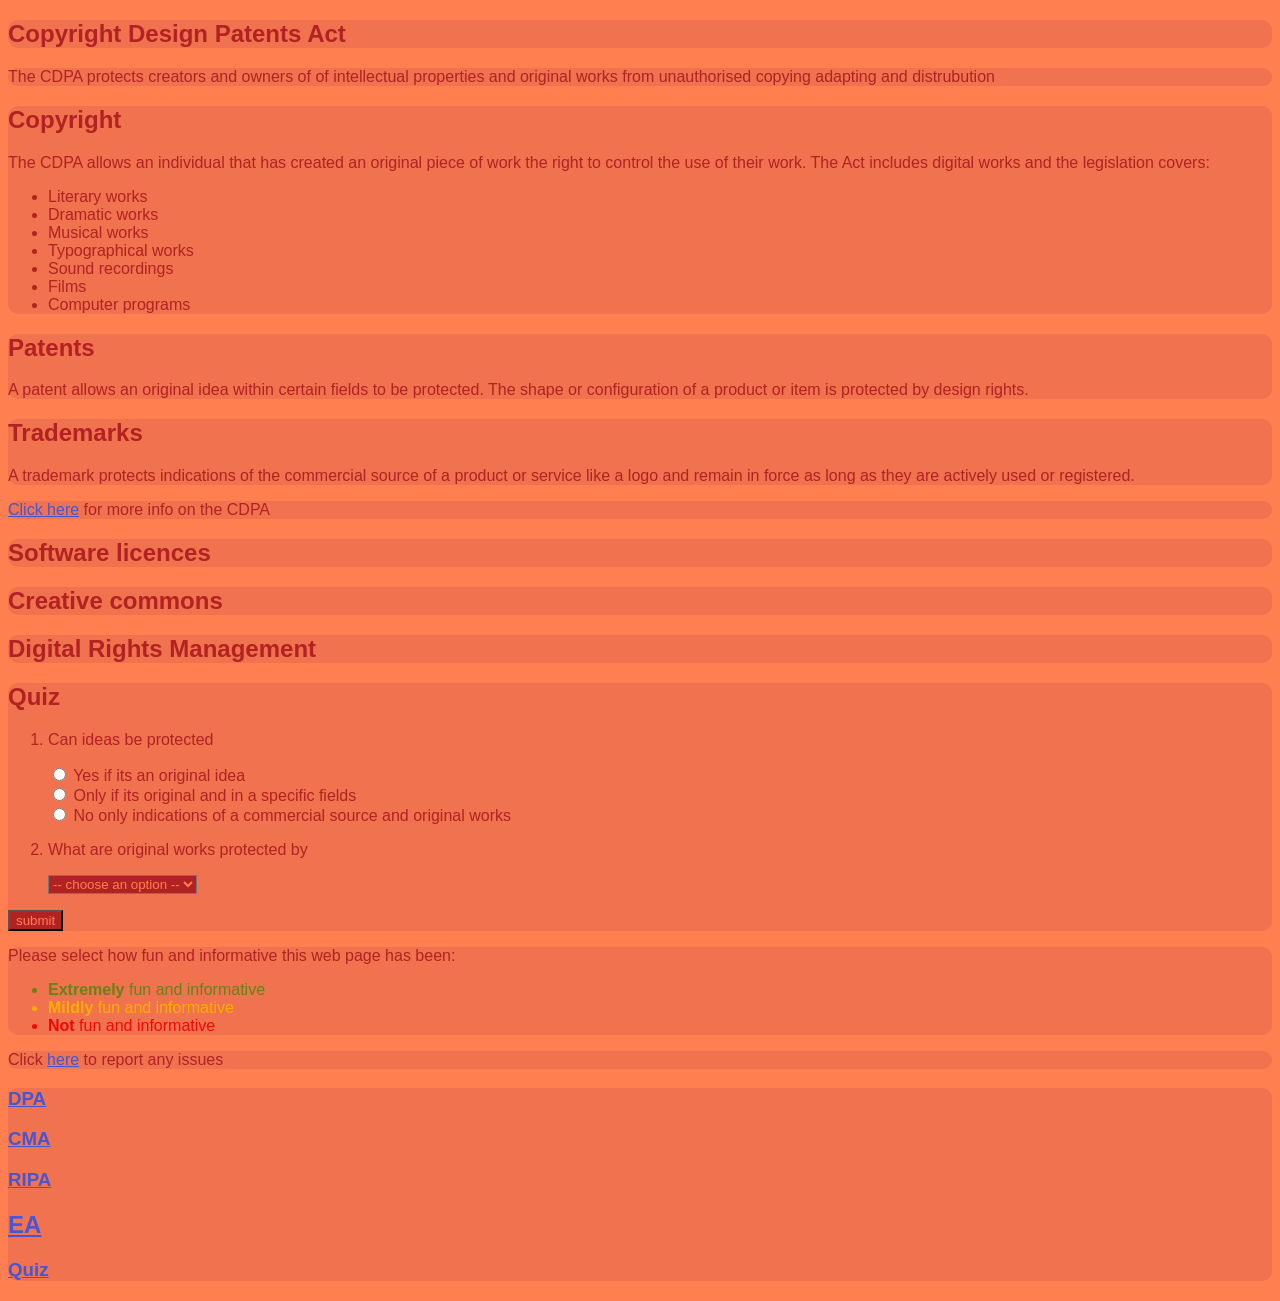
==== CDPA.html @ 5efcecea "DZHXGHXH" ====
<!DOCTYPE html>
<html lang="en">
<head>
  <meta charset="UTF-8">
  <title>CDPA</title>
  <link rel="stylesheet" href="style.css">
  <script src="script.js"></script>
</head>
<body id="body">
  <section>
<h1>Copyright Design Patents Act</h1>
</section>
  <section>
    <p>
      The CDPA protects creators and owners of of intellectual properties and original works from unauthorised copying adapting and distrubution
    </p>
  </section>
<section>
  <p></p>
</section>
  <section>
    <h2>Copyright</h2>
<p>The CDPA allows an individual that has created an original piece of work the right to control the use of their work. The Act includes digital works and the legislation covers:
</p>
<ul>
  <li>Literary works</li>
  <li>Dramatic works</li>
  <li>Musical works</li>
  <li>Typographical works</li>
  <li>Sound recordings</li>
  <li>Films</li>
  <li>Computer programs</li>
</ul>
  </section>
  <section>
<h2>Patents</h2>
<p>A patent allows an original idea within certain fields to be protected. The shape or configuration of a product or item is protected by design rights.</p>
  </section>
  <section>
    <h2>Trademarks</h2>
    <p>A trademark protects indications of the commercial source of a product or service like a logo and remain in force as long as they are actively used or registered.</p>
  </section>
  <section>
    <p><a class="link" target="_blank" href="https://en.wikipedia.org/wiki/Copyright,_Designs_and_Patents_Act_1988">Click here</a> for more info on the CDPA</p>
</section>
<section>
  <h2>Software licences</h2>
</section>
<section>
  <h2>Creative commons</h2>
</section>
<section>
  <h2>Digital Rights Management</h2>
</section>
  <section>
<h2>Quiz</h2>
<ol>
<li class="question">
  <p>Can ideas be protected </p>
            <label>
                <input type="radio" value="incorrect"  name="q1" class="answer radio" />
                Yes if its an original idea
            </label><br>
            <label>
                <input type="radio" value="correct"  name="q1" class="answer radio"/>
                Only if its original and in a specific fields
            </label><br>
            <label>
                <input type="radio" value="incorrect"  name="q1" class="answer radio"/>
                No only indications of a commercial source and original works
            </label>
          </li>
<li class="question">
  <p>What are original works protected by</p>
  <select class="answer select">
<option value="" selected disabled>-- choose an option --</option>
<option value="correct">Copyrights</option>
<option value="incorrect">Patents</option>
<option value="incorrect">Trademarks</option>
<option value="incorrect">All of the above</option>
  </select>
</li>
</ol>
    <button id="mark-quiz" onclick="markQuiz()">submit</button>
<div id="results"></div>
</section>
<section>
<p>Please select how fun and informative this web page has been:</p>
<ul>
  <li id="high-feedback"onclick="surveyResponse('medium-feedback', 'low-feedback','high-feedback')"><strong>Extremely</strong> fun and informative</li>
  <li id="medium-feedback" onclick="surveyResponse('high-feedback', 'low-feedback')"><strong>Mildly</strong> fun and informative</li>
  <li id="low-feedback" onclick="alert('Goodbye!'), surveyResponse('high-feedback', 'medium-feedback','low-feedback')"><strong>Not</strong> fun and informative</li>
</ul>
<div id='thank-you'></div>
</section>
<section>
<p>Click <a class="link" target="_blank" href="https://github.com/19136720/Laws/issues">here</a> to report any issues</p>
</section>
<section>
<a class="link" target="_blank" href="DPA.html"><h3>DPA</h3></a>
<a class="link" target="_blank" href="CMA.html"><h3>CMA</h3></a>
<a class="link" target="_blank" href="RIPA.html"><h3>RIPA</h3></a>
<a class="link" target="_blank" href="EA.html"><h2>EA</h2></a>  
<a class="link" target="_blank" href="LawQuiz.html"><h3>Quiz</h3></a>
<a class="link" target="_blank" href=""><h2></h2></a>
</section>
</body>
</html>
---- style.css ----
body{
    color:firebrick;
    font-family:Verdana, Geneva, Tahoma, sans-serif;
    background-color: coral;
}
#high-feedback{
    color: rgb(99, 133, 20);
}
#medium-feedback{
    color: rgb(255, 174, 0);
}
#low-feedback{
    color: rgb(241, 9, 9);
}
#thank-you-img{
    border-radius: 10px;
}
.link{
    color: rgb(70, 86, 212);
}
input[type="radio"]{
    color: coral;
    accent-color: firebrick;
}
select,button{
    background-color: firebrick;
    color: coral;
}
section{
    border-radius: 10px;
    background-color: rgb(240, 114, 79);
}
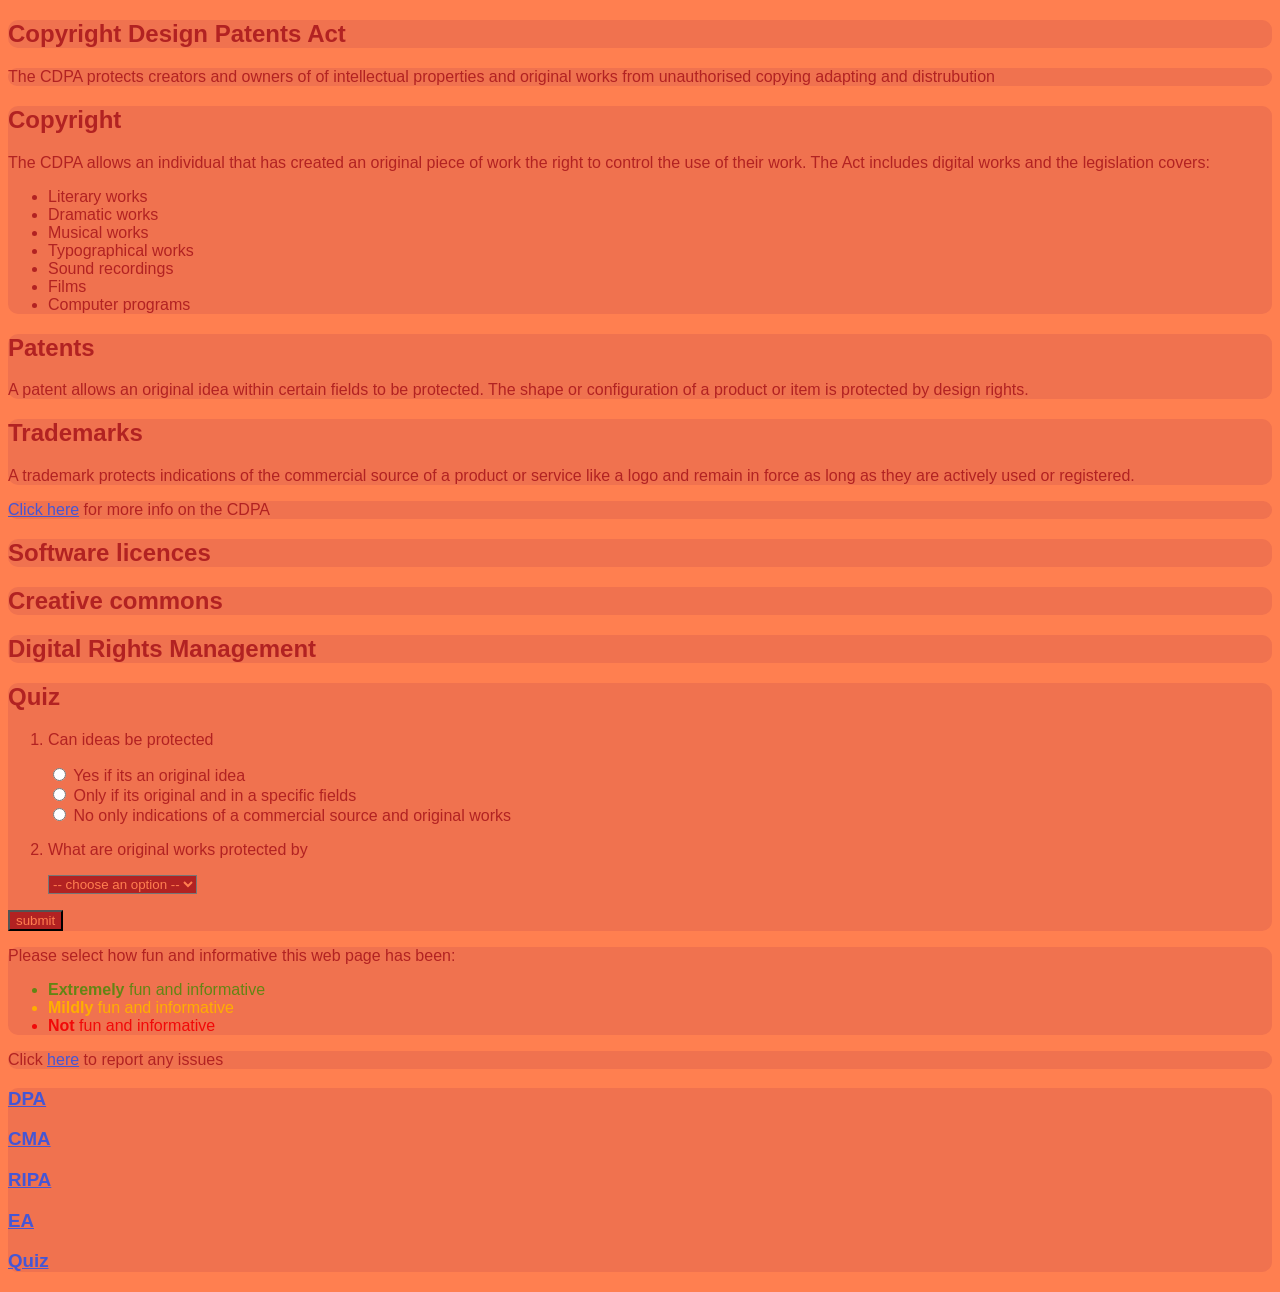
==== commit a2af2539: "zbhrthbsdrbhsr" ====
--- a/CDPA.html
+++ b/CDPA.html
@@ -100,7 +100,7 @@
 <a class="link" target="_blank" href="DPA.html"><h3>DPA</h3></a>
 <a class="link" target="_blank" href="CMA.html"><h3>CMA</h3></a>
 <a class="link" target="_blank" href="RIPA.html"><h3>RIPA</h3></a>
-<a class="link" target="_blank" href="EA.html"><h2>EA</h2></a>  
+<a class="link" target="_blank" href="EA.html"><h3>EA</h3></a>  
 <a class="link" target="_blank" href="LawQuiz.html"><h3>Quiz</h3></a>
 <a class="link" target="_blank" href=""><h2></h2></a>
 </section>
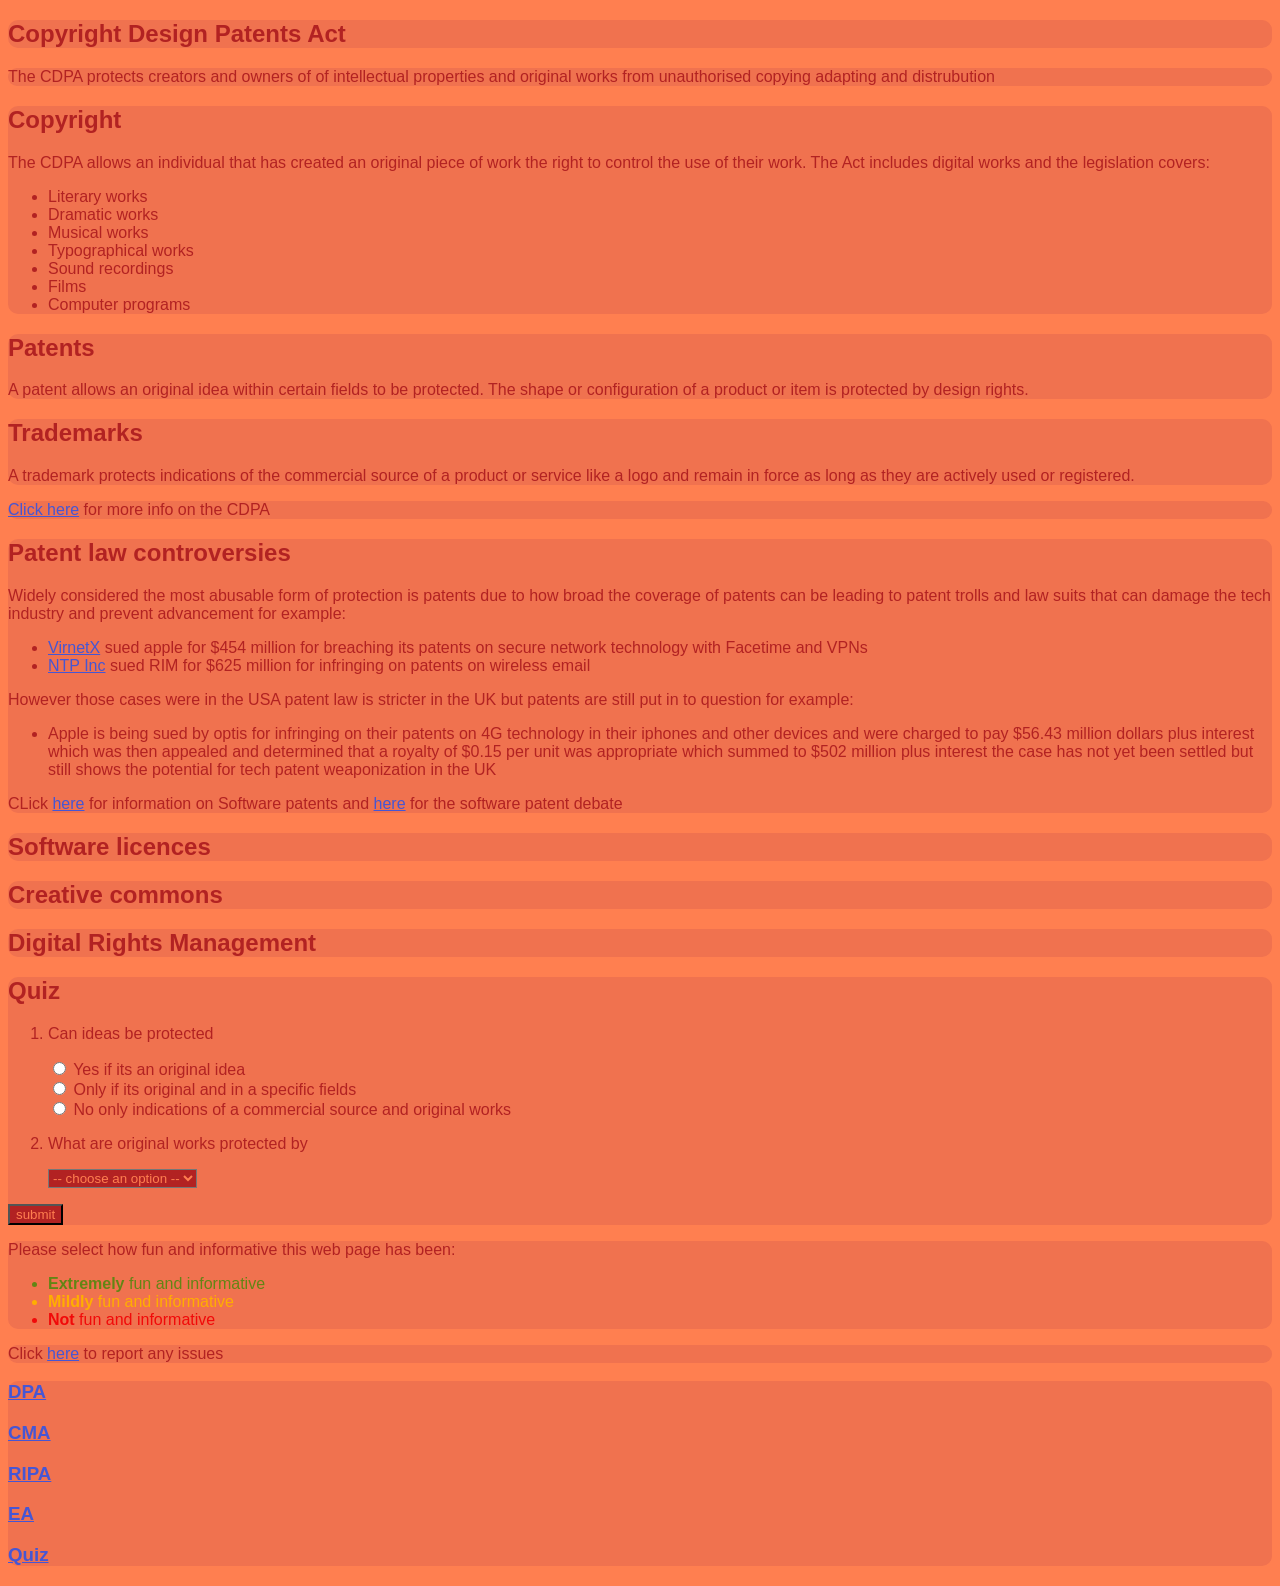
==== commit 4eaac6b5: "bdbstbsbdtzthdzsh" ====
--- a/CDPA.html
+++ b/CDPA.html
@@ -42,6 +42,19 @@
   </section>
   <section>
     <p><a class="link" target="_blank" href="https://en.wikipedia.org/wiki/Copyright,_Designs_and_Patents_Act_1988">Click here</a> for more info on the CDPA</p>
+</section>
+<section>
+  <h2>Patent law controversies</h2>
+<p>Widely considered the most abusable form of protection is patents due to how broad the coverage of patents can be leading to patent trolls and law suits that can damage the tech industry and prevent advancement for example: </p>
+<ul>
+  <li><a class="link" target="_blank" href="https://appleinsider.com/articles/20/03/13/virnetx-versus-apple-saga-over-with-454m-payment-for-patent-infringement-paid">VirnetX</a> sued apple for $454 million for breaching its patents on secure network technology with Facetime and VPNs</li>
+  <li><a class="link" target="_blank" href="https://en.wikipedia.org/wiki/NTP,_Inc.">NTP Inc</a> sued RIM for $625 million for infringing on patents on wireless email</li>
+</ul>
+     However those cases were in the USA patent law is stricter in the UK but patents are still put in to question for example:</p>
+<ul>
+  <li>Apple is being sued by optis for infringing on their patents on 4G technology in their iphones and other devices and were charged to pay $56.43 million dollars plus interest which was then appealed and determined that a royalty of $0.15 per unit was appropriate which summed to $502 million plus interest the case has not yet been settled but still shows the potential for tech patent weaponization in the UK<a href="https://www.supremecourt.uk/cases/uksc-2025-0145"></a></li>
+</ul>
+<p>CLick <a class="link" target="_blank" href="https://en.wikipedia.org/wiki/Software_patents_under_United_Kingdom_patent_law">here</a> for information on Software patents and <a class="link" target="_blank" href="https://en.wikipedia.org/wiki/Software_patent_debate">here</a> for the software patent debate</p>
 </section>
 <section>
   <h2>Software licences</h2>
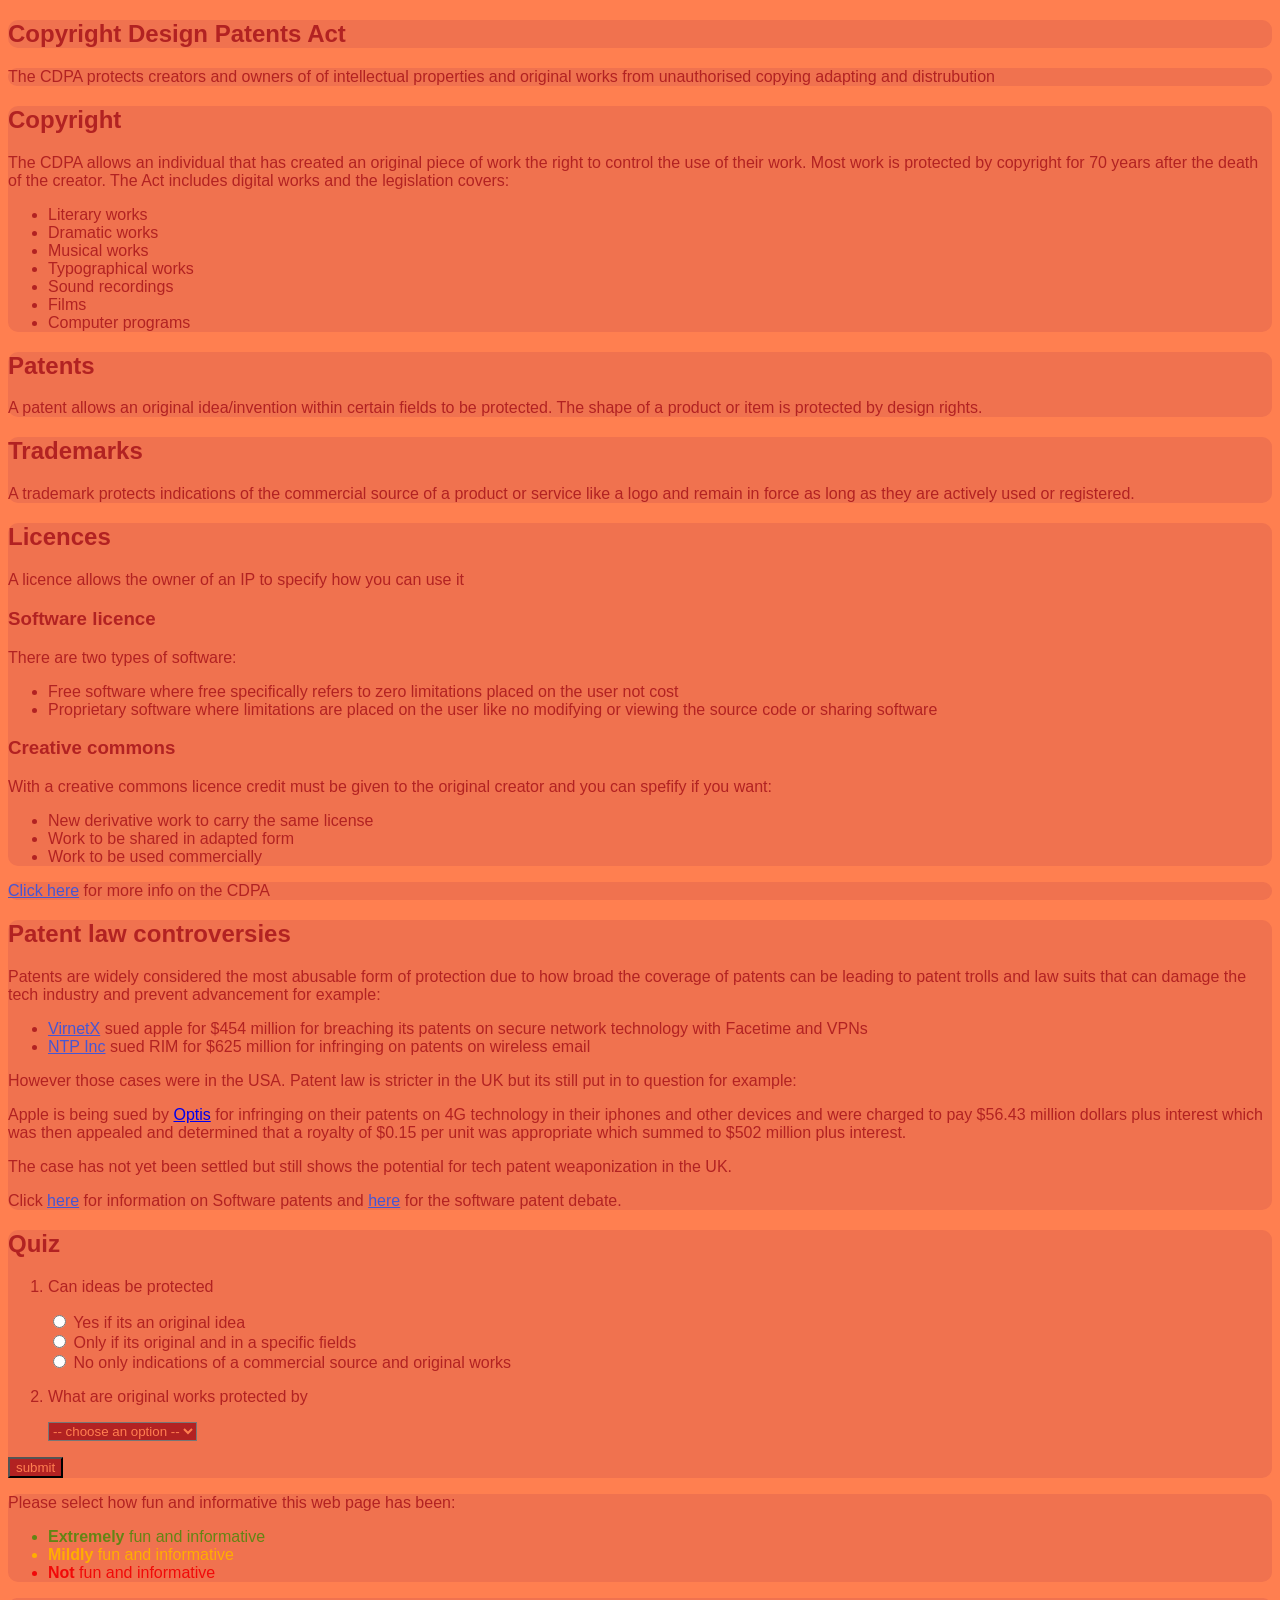
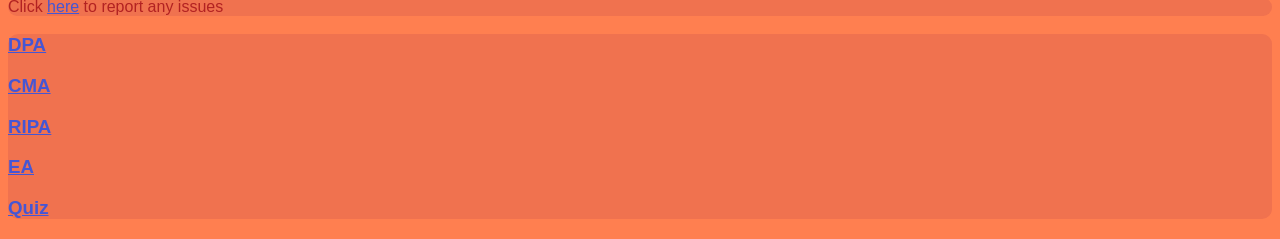
==== commit f2cd617d: "GXFBHSBFXDN" ====
--- a/CDPA.html
+++ b/CDPA.html
@@ -20,7 +20,7 @@
 </section>
   <section>
     <h2>Copyright</h2>
-<p>The CDPA allows an individual that has created an original piece of work the right to control the use of their work. The Act includes digital works and the legislation covers:
+<p>The CDPA allows an individual that has created an original piece of work the right to control the use of their work. Most work is protected by copyright for 70 years after the death of the creator. The Act includes digital works and the legislation covers:
 </p>
 <ul>
   <li>Literary works</li>
@@ -34,36 +34,43 @@
   </section>
   <section>
 <h2>Patents</h2>
-<p>A patent allows an original idea within certain fields to be protected. The shape or configuration of a product or item is protected by design rights.</p>
+<p>A patent allows an original idea/invention within certain fields to be protected. The shape of a product or item is protected by design rights.</p>
   </section>
   <section>
     <h2>Trademarks</h2>
     <p>A trademark protects indications of the commercial source of a product or service like a logo and remain in force as long as they are actively used or registered.</p>
   </section>
-  <section>
+<section>
+  <h2>Licences</h2>
+  <p>A licence allows the owner of an IP to specify how you can use it</p>
+  <h3>Software licence</h3>
+  <p>There are two types of software:</p>
+  <ul>
+    <li>Free software where free specifically refers to zero limitations placed on the user not cost</li>
+    <li>Proprietary software where limitations are placed on the user like no modifying or viewing the source code or sharing software</li>
+  </ul>
+  <h3>Creative commons</h3>
+  <p>With a creative commons licence credit must be given to the original creator and you can spefify if you want:</p>
+  <ul>
+    <li>New derivative work to carry the same license</li>
+    <li>Work to be shared in adapted form</li>
+    <li>Work to be used commercially</li>
+  </ul>
+</section>
+<section>
     <p><a class="link" target="_blank" href="https://en.wikipedia.org/wiki/Copyright,_Designs_and_Patents_Act_1988">Click here</a> for more info on the CDPA</p>
 </section>
 <section>
   <h2>Patent law controversies</h2>
-<p>Widely considered the most abusable form of protection is patents due to how broad the coverage of patents can be leading to patent trolls and law suits that can damage the tech industry and prevent advancement for example: </p>
+<p>Patents are widely considered the most abusable form of protection due to how broad the coverage of patents can be leading to patent trolls and law suits that can damage the tech industry and prevent advancement for example: </p>
 <ul>
   <li><a class="link" target="_blank" href="https://appleinsider.com/articles/20/03/13/virnetx-versus-apple-saga-over-with-454m-payment-for-patent-infringement-paid">VirnetX</a> sued apple for $454 million for breaching its patents on secure network technology with Facetime and VPNs</li>
   <li><a class="link" target="_blank" href="https://en.wikipedia.org/wiki/NTP,_Inc.">NTP Inc</a> sued RIM for $625 million for infringing on patents on wireless email</li>
 </ul>
-     However those cases were in the USA patent law is stricter in the UK but patents are still put in to question for example:</p>
-<ul>
-  <li>Apple is being sued by optis for infringing on their patents on 4G technology in their iphones and other devices and were charged to pay $56.43 million dollars plus interest which was then appealed and determined that a royalty of $0.15 per unit was appropriate which summed to $502 million plus interest the case has not yet been settled but still shows the potential for tech patent weaponization in the UK<a href="https://www.supremecourt.uk/cases/uksc-2025-0145"></a></li>
-</ul>
-<p>CLick <a class="link" target="_blank" href="https://en.wikipedia.org/wiki/Software_patents_under_United_Kingdom_patent_law">here</a> for information on Software patents and <a class="link" target="_blank" href="https://en.wikipedia.org/wiki/Software_patent_debate">here</a> for the software patent debate</p>
-</section>
-<section>
-  <h2>Software licences</h2>
-</section>
-<section>
-  <h2>Creative commons</h2>
-</section>
-<section>
-  <h2>Digital Rights Management</h2>
+     However those cases were in the USA. Patent law is stricter in the UK but its still put in to question for example:</p>
+  <p>Apple is being sued by <a href="https://www.supremecourt.uk/cases/uksc-2025-0145">Optis</a> for infringing on their patents on 4G technology in their iphones and other devices and were charged to pay $56.43 million dollars plus interest which was then appealed and determined that a royalty of $0.15 per unit was appropriate which summed to $502 million plus interest.</p>
+  <p>The case has not yet been settled but still shows the potential for tech patent weaponization in the UK.</p>
+<p>Click <a class="link" target="_blank" href="https://en.wikipedia.org/wiki/Software_patents_under_United_Kingdom_patent_law">here</a> for information on Software patents and <a class="link" target="_blank" href="https://en.wikipedia.org/wiki/Software_patent_debate">here</a> for the software patent debate.</p>
 </section>
   <section>
 <h2>Quiz</h2>
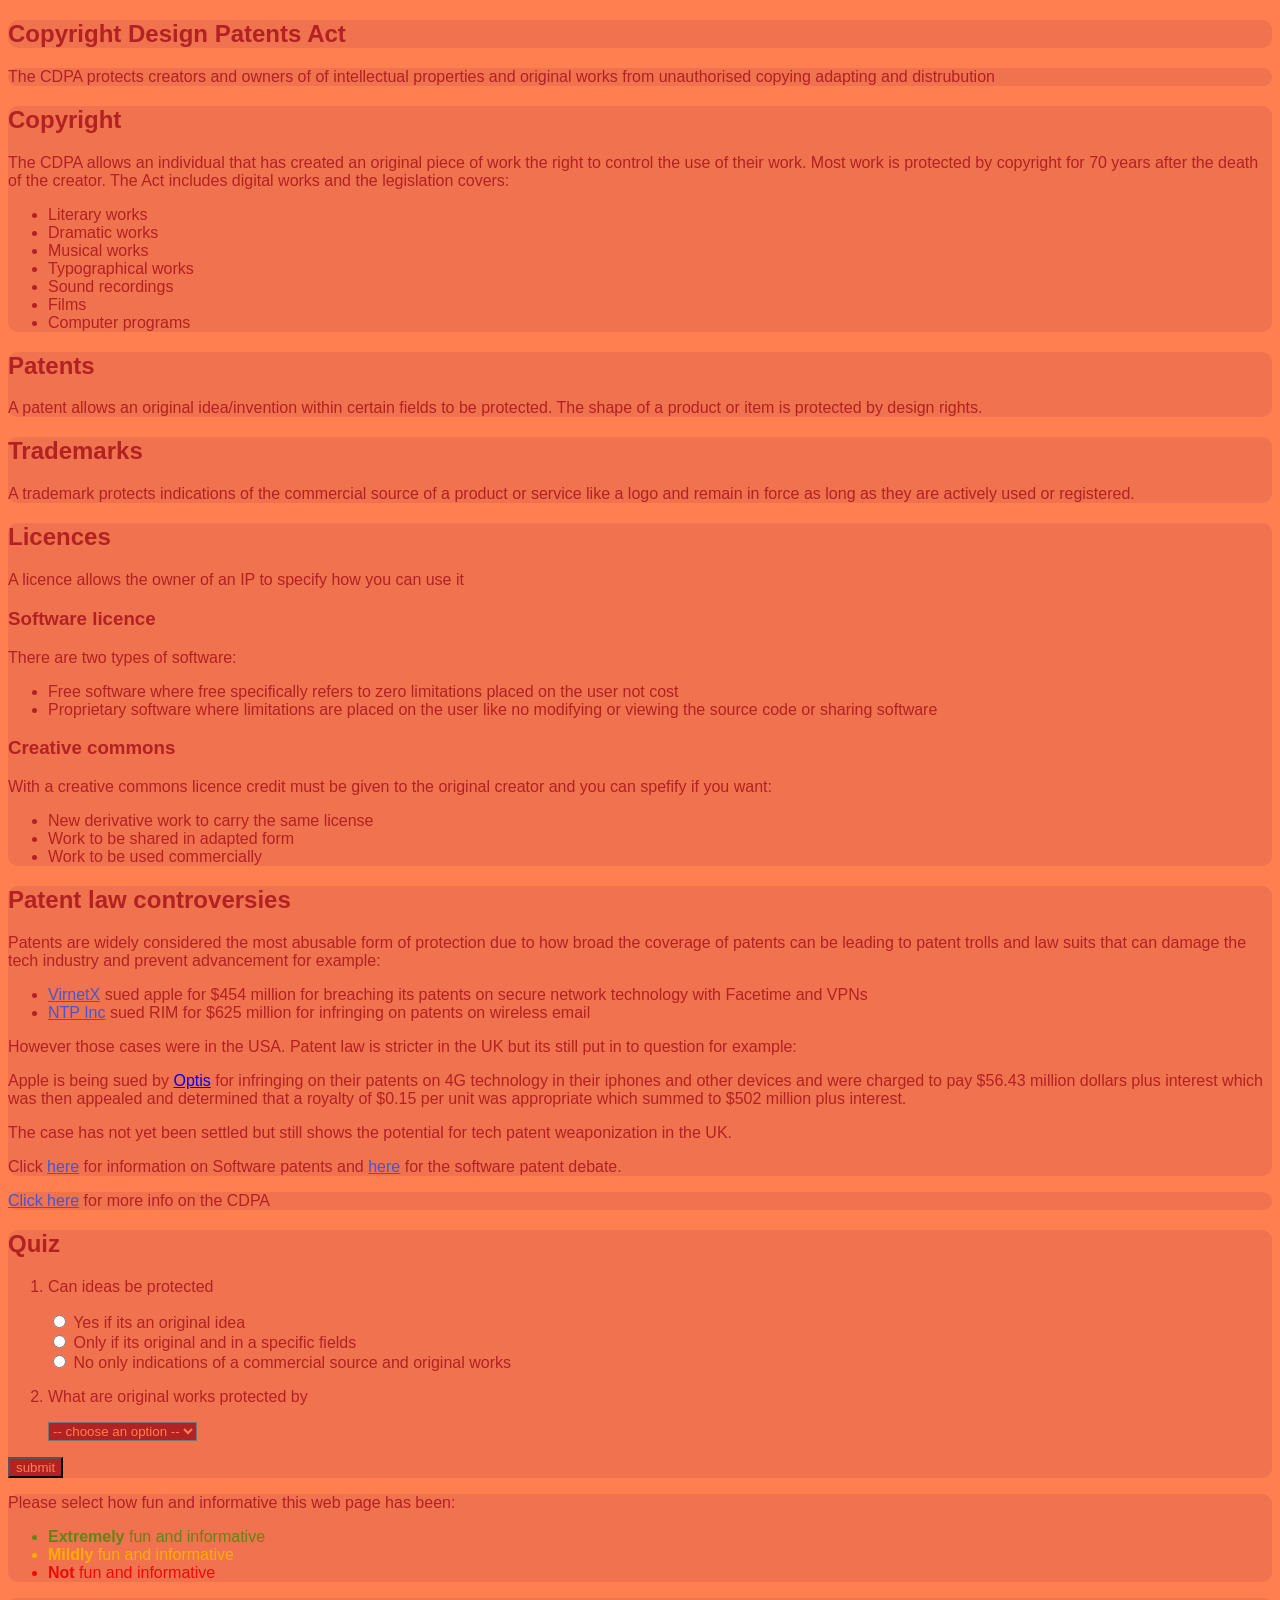
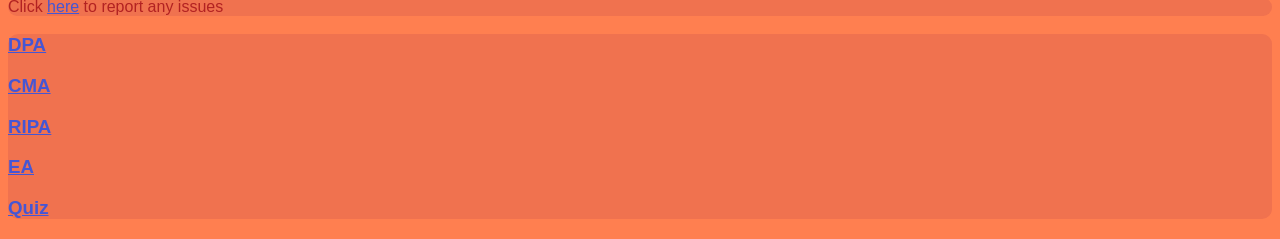
==== commit 32e79416: "dyhnyfnj" ====
--- a/CDPA.html
+++ b/CDPA.html
@@ -58,9 +58,6 @@
   </ul>
 </section>
 <section>
-    <p><a class="link" target="_blank" href="https://en.wikipedia.org/wiki/Copyright,_Designs_and_Patents_Act_1988">Click here</a> for more info on the CDPA</p>
-</section>
-<section>
   <h2>Patent law controversies</h2>
 <p>Patents are widely considered the most abusable form of protection due to how broad the coverage of patents can be leading to patent trolls and law suits that can damage the tech industry and prevent advancement for example: </p>
 <ul>
@@ -71,6 +68,9 @@
   <p>Apple is being sued by <a href="https://www.supremecourt.uk/cases/uksc-2025-0145">Optis</a> for infringing on their patents on 4G technology in their iphones and other devices and were charged to pay $56.43 million dollars plus interest which was then appealed and determined that a royalty of $0.15 per unit was appropriate which summed to $502 million plus interest.</p>
   <p>The case has not yet been settled but still shows the potential for tech patent weaponization in the UK.</p>
 <p>Click <a class="link" target="_blank" href="https://en.wikipedia.org/wiki/Software_patents_under_United_Kingdom_patent_law">here</a> for information on Software patents and <a class="link" target="_blank" href="https://en.wikipedia.org/wiki/Software_patent_debate">here</a> for the software patent debate.</p>
+</section>
+<section>
+    <p><a class="link" target="_blank" href="https://en.wikipedia.org/wiki/Copyright,_Designs_and_Patents_Act_1988">Click here</a> for more info on the CDPA</p>
 </section>
   <section>
 <h2>Quiz</h2>
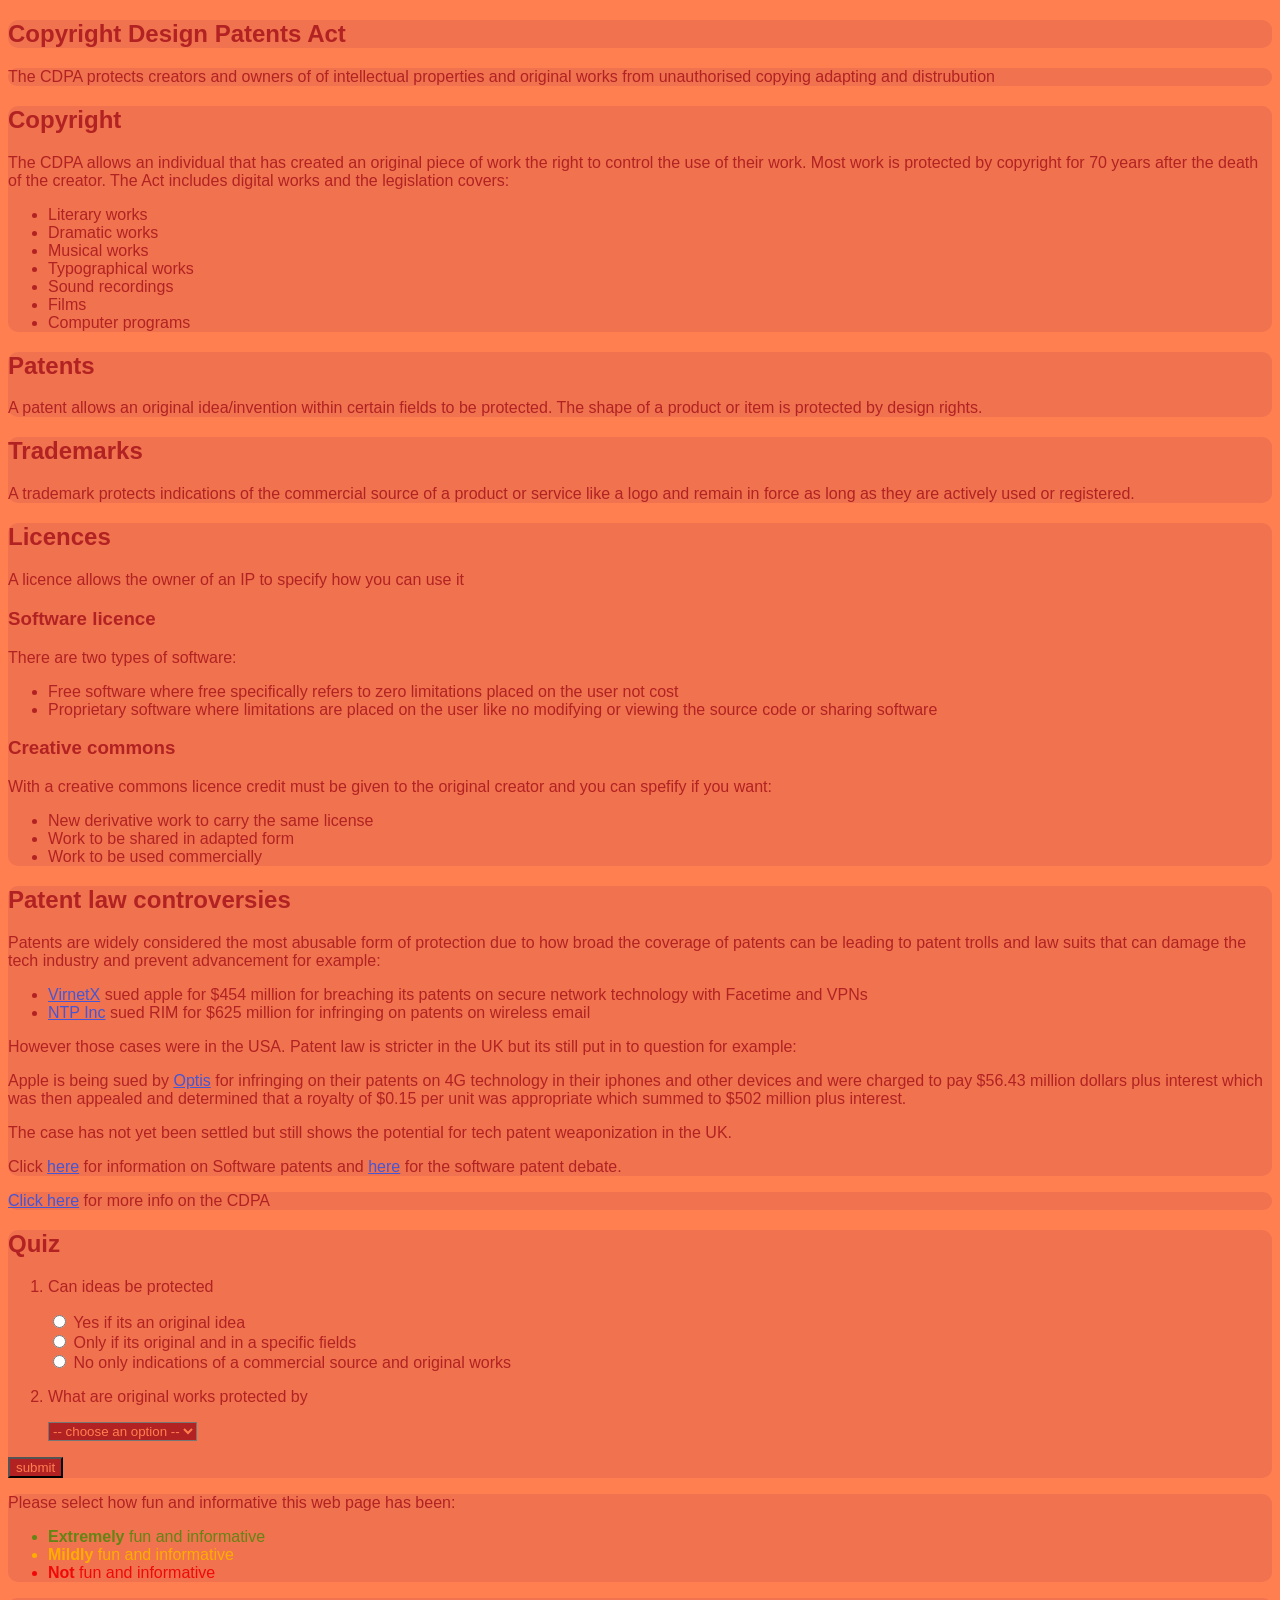
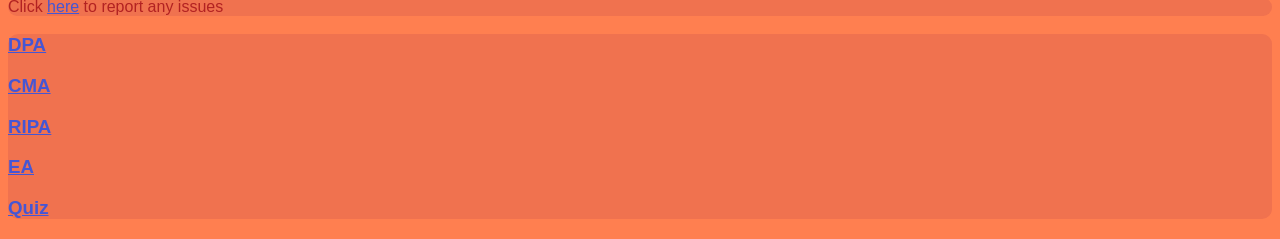
==== commit bff0f418: "sberbvb" ====
--- a/CDPA.html
+++ b/CDPA.html
@@ -65,7 +65,7 @@
   <li><a class="link" target="_blank" href="https://en.wikipedia.org/wiki/NTP,_Inc.">NTP Inc</a> sued RIM for $625 million for infringing on patents on wireless email</li>
 </ul>
      However those cases were in the USA. Patent law is stricter in the UK but its still put in to question for example:</p>
-  <p>Apple is being sued by <a href="https://www.supremecourt.uk/cases/uksc-2025-0145">Optis</a> for infringing on their patents on 4G technology in their iphones and other devices and were charged to pay $56.43 million dollars plus interest which was then appealed and determined that a royalty of $0.15 per unit was appropriate which summed to $502 million plus interest.</p>
+  <p>Apple is being sued by <a class="link" target="_blank" href="https://www.supremecourt.uk/cases/uksc-2025-0145">Optis</a> for infringing on their patents on 4G technology in their iphones and other devices and were charged to pay $56.43 million dollars plus interest which was then appealed and determined that a royalty of $0.15 per unit was appropriate which summed to $502 million plus interest.</p>
   <p>The case has not yet been settled but still shows the potential for tech patent weaponization in the UK.</p>
 <p>Click <a class="link" target="_blank" href="https://en.wikipedia.org/wiki/Software_patents_under_United_Kingdom_patent_law">here</a> for information on Software patents and <a class="link" target="_blank" href="https://en.wikipedia.org/wiki/Software_patent_debate">here</a> for the software patent debate.</p>
 </section>
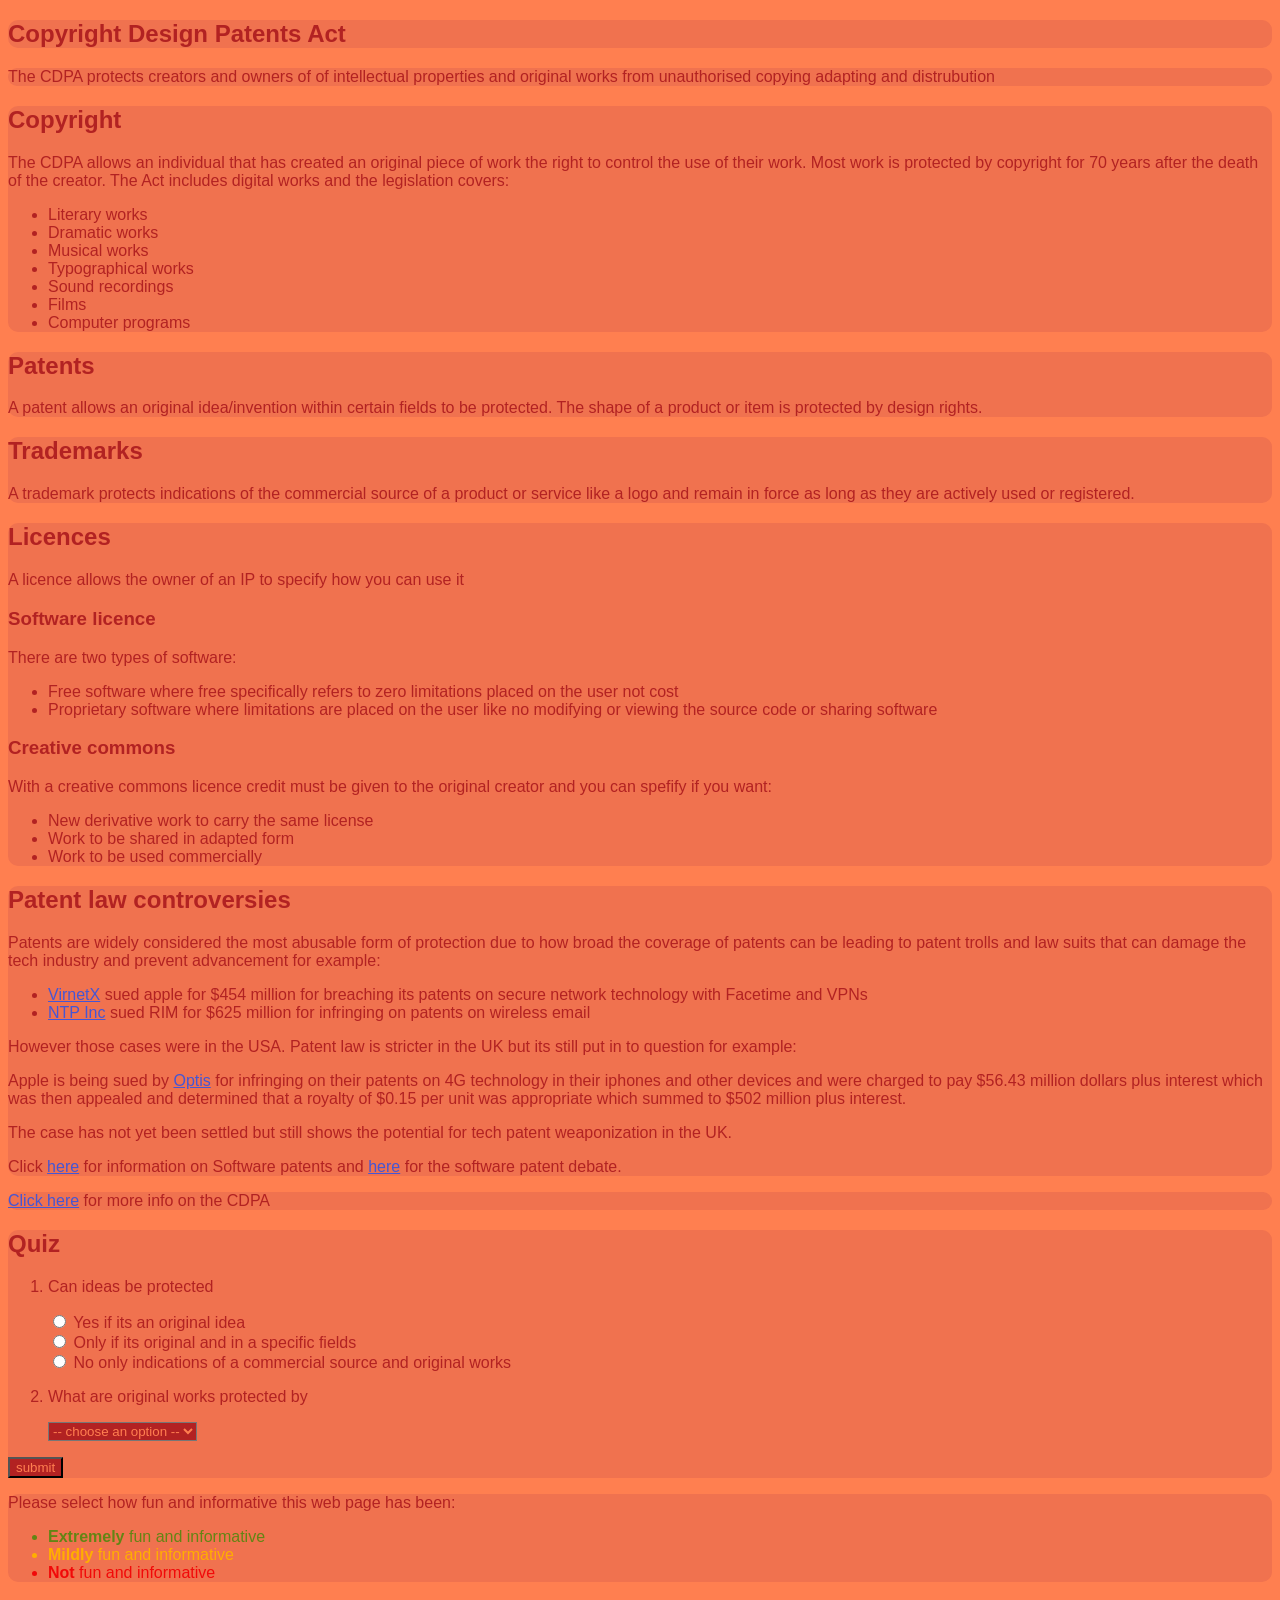
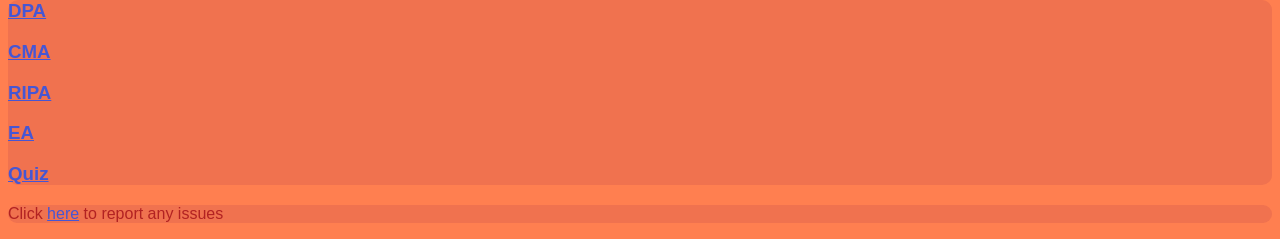
==== commit b40cbff3: "xfgnjygdjty" ====
--- a/CDPA.html
+++ b/CDPA.html
@@ -114,9 +114,6 @@
 <div id='thank-you'></div>
 </section>
 <section>
-<p>Click <a class="link" target="_blank" href="https://github.com/19136720/Laws/issues">here</a> to report any issues</p>
-</section>
-<section>
 <a class="link" target="_blank" href="DPA.html"><h3>DPA</h3></a>
 <a class="link" target="_blank" href="CMA.html"><h3>CMA</h3></a>
 <a class="link" target="_blank" href="RIPA.html"><h3>RIPA</h3></a>
@@ -124,5 +121,8 @@
 <a class="link" target="_blank" href="LawQuiz.html"><h3>Quiz</h3></a>
 <a class="link" target="_blank" href=""><h2></h2></a>
 </section>
+<section>
+<p>Click <a class="link" target="_blank" href="https://github.com/19136720/Laws/issues">here</a> to report any issues</p>
+</section>
 </body>
 </html>
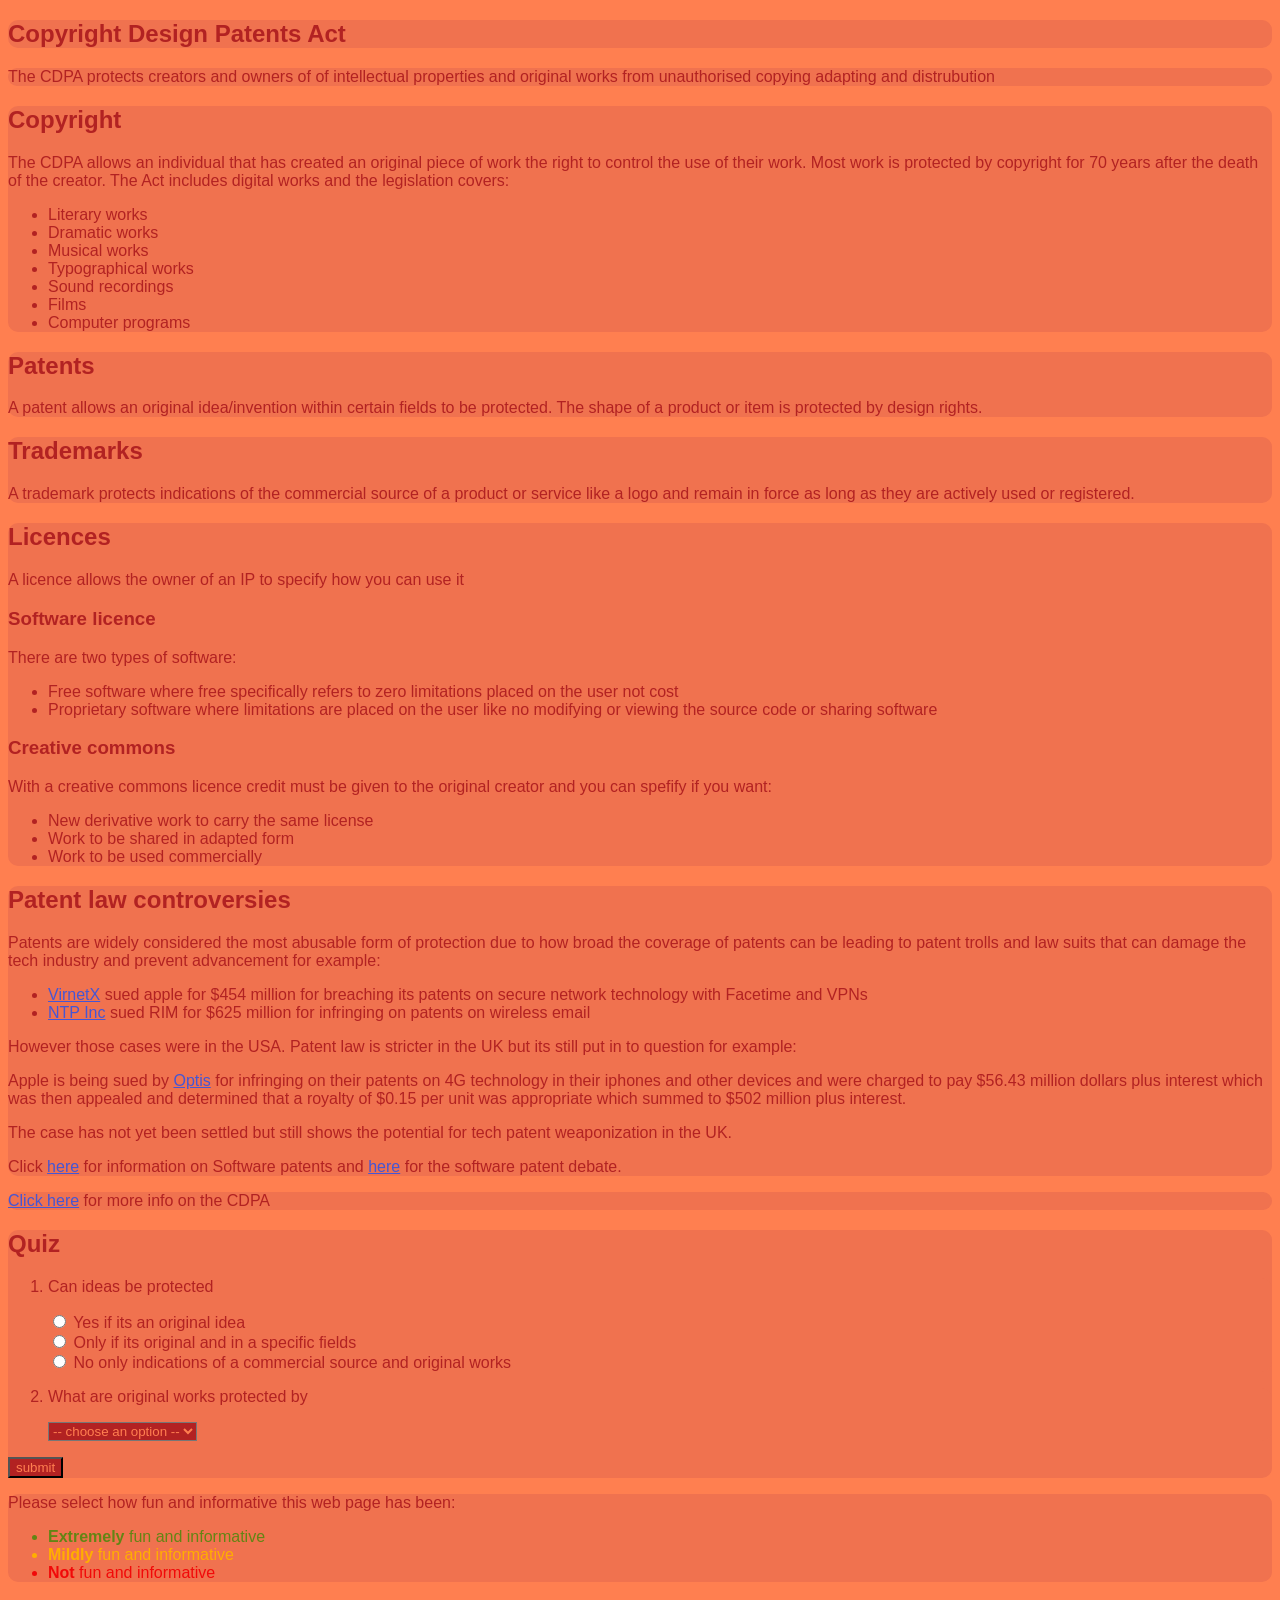
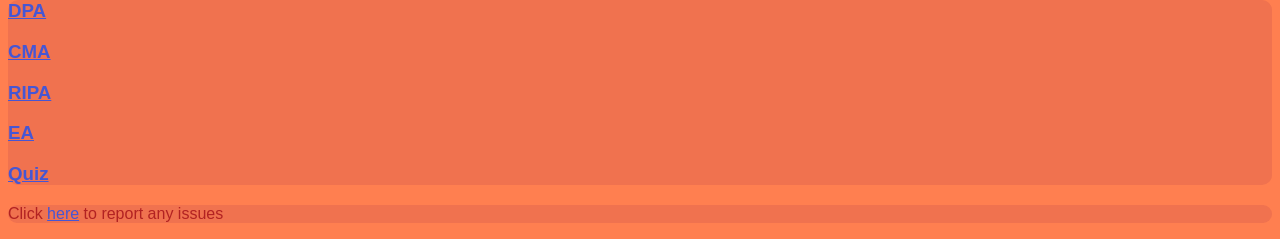
==== commit 9061c0cd: "xhfhhstdh" ====
--- a/CDPA.html
+++ b/CDPA.html
@@ -75,33 +75,39 @@
   <section>
 <h2>Quiz</h2>
 <ol>
-<li class="question">
+ <section id="q1">
+    <li class="question">
   <p>Can ideas be protected </p>
             <label>
-                <input type="radio" value="incorrect"  name="q1" class="answer radio" />
+                <input type="radio" value="incorrect"  name="q1" class="answer1 radio" />
                 Yes if its an original idea
             </label><br>
             <label>
-                <input type="radio" value="correct"  name="q1" class="answer radio"/>
+                <input type="radio" value="correct"  name="q1" class="answer1 radio"/>
                 Only if its original and in a specific fields
             </label><br>
             <label>
-                <input type="radio" value="incorrect"  name="q1" class="answer radio"/>
+                <input type="radio" value="incorrect"  name="q1" class="answer1 radio"/>
                 No only indications of a commercial source and original works
             </label>
+            <div id="results1"></div>
           </li>
+          </section>
+          <section id="q2">
 <li class="question">
   <p>What are original works protected by</p>
-  <select class="answer select">
+  <select class="answer2 select">
 <option value="" selected disabled>-- choose an option --</option>
 <option value="correct">Copyrights</option>
 <option value="incorrect">Patents</option>
 <option value="incorrect">Trademarks</option>
 <option value="incorrect">All of the above</option>
   </select>
+  <div id="results2"></div>
 </li>
+</section>
 </ol>
-    <button id="mark-quiz" onclick="markQuiz()">submit</button>
+    <button id="mark-quiz" onclick="markQuiz2()">submit</button>
 <div id="results"></div>
 </section>
 <section>
--- a/style.css
+++ b/style.css
@@ -29,4 +29,12 @@
 section{
     border-radius: 10px;
     background-color: rgb(240, 114, 79);
+}
+.incorrect{
+    background-color: rgb(231, 73, 61);
+    color: rgb(139, 5, 5);
+}
+.correct{
+    background-color: rgb(132, 161, 85);
+    color:rgb(56, 75, 12);
 }
